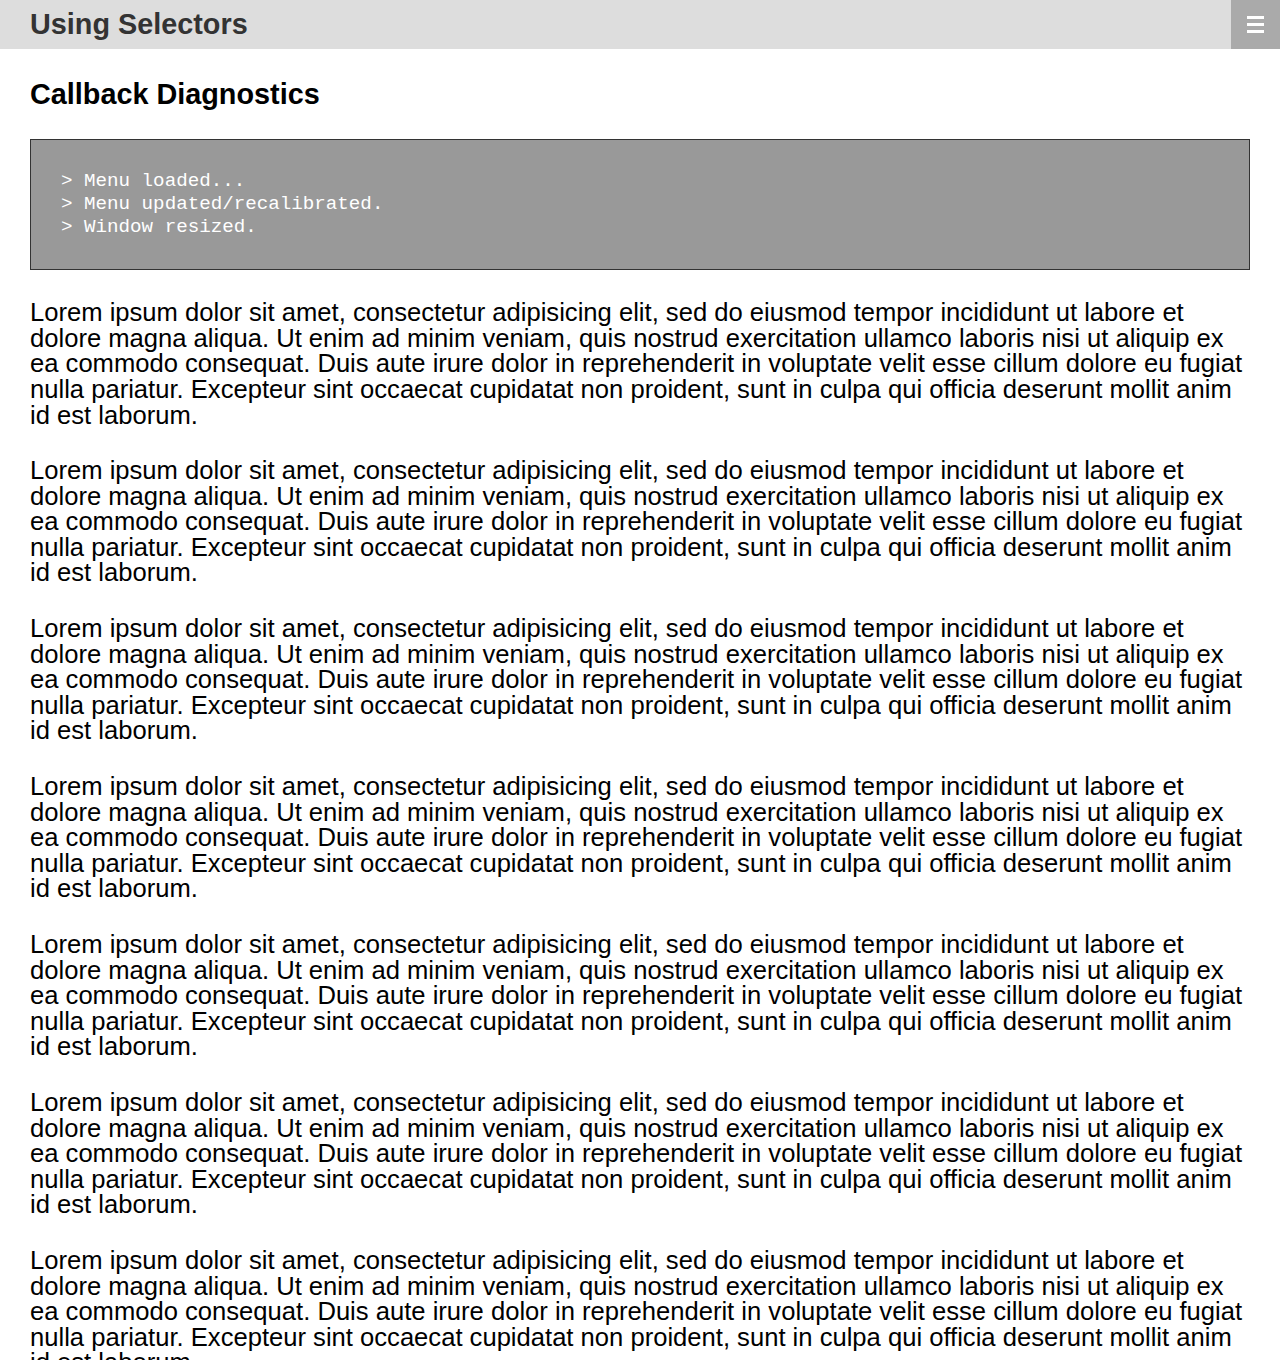
==== _demos/_examples/3-Advanced/using-callbacks/index.html @ 8acd0ed4 "v0.1.20" ====
<!DOCTYPE html PUBLIC "-//W3C//DTD XHTML 1.0 Transitional//EN" "http://www.w3.org/TR/xhtml1/DTD/xhtml1-transitional.dtd">
<html xmlns="http://www.w3.org/1999/xhtml">

    <head>
    	
		<!-- META -->
		<meta http-equiv="Content-Type" content="text/html; charset=UTF-8" />
		<meta name = "viewport" content = "width=device-width, minimum-scale=1, maximum-scale=1">
		<meta name = "apple-mobile-web-app-capable" content = "yes" /> 
		
		<!-- CSS -->
		<link rel = "stylesheet" media = "screen" href = "_css/default.css" />
		<link rel = "stylesheet" media = "screen" href = "_css/common.css" />
		
		<!-- JS -->
		<script type="text/javascript" src = "../../../../_lib/jquery-1.4.min.js"></script>
		<script type="text/javascript" src = "../../../../_src/jquery.iosmenu.js"></script>
		
		<title>Demo - Advanced - Using Callbacks</title>
		
		<script type = 'text/javascript'>
			$(document).ready(function() {
				
				$('.menu').iosMenu({
					move_with_menu_selector: '.fixed-class',
					menu_toggle_button_selector: '.header .button',
					callback: {
						loaded: callback_loaded,
						resize: callback_resize,
						update: callback_update,
						start: callback_start,
						complete: callback_complete,
					}
				});
				
			});
			
			var callback_loaded = function(settings) {
			
				$('#callback-diagnistics').append('&gt;&nbsp;Menu loaded...<br />');
				
			}
			
			var callback_resize = function(settings) {
			
				$('#callback-diagnistics').append('&gt;&nbsp;Window resized.<br />');
				
			}
			
			var callback_update = function(settings) {
			
				$('#callback-diagnistics').append('&gt;&nbsp;Menu updated/recalibrated.<br />');
				
			}
			
			var callback_start = function(settings) {
				
				$('#callback-diagnistics').append('&gt;&nbsp;Menu slide start.<br />');
				
			}
			
			var callback_complete = function(settings) {
			
				$('#callback-diagnistics').append('&gt;&nbsp;Menu slide complete.<br />');
				
			}
		</script>
		
	</head>
	
	<body>
		
		<div class = 'header fixed-class'><h1>Using Selectors</h1><div class = 'button'></div></div>
		
		<div class = 'content'>
			
			<h2>Callback Diagnostics</h2>
			
			<p id = 'callback-diagnistics'></p>
			
			<p>Lorem ipsum dolor sit amet, consectetur adipisicing elit, sed do eiusmod tempor incididunt ut labore et dolore magna aliqua. Ut enim ad minim veniam, quis nostrud exercitation ullamco laboris nisi ut aliquip ex ea commodo consequat. Duis aute irure dolor in reprehenderit in voluptate velit esse cillum dolore eu fugiat nulla pariatur. Excepteur sint occaecat cupidatat non proident, sunt in culpa qui officia deserunt mollit anim id est laborum.</p>
			
			<p>Lorem ipsum dolor sit amet, consectetur adipisicing elit, sed do eiusmod tempor incididunt ut labore et dolore magna aliqua. Ut enim ad minim veniam, quis nostrud exercitation ullamco laboris nisi ut aliquip ex ea commodo consequat. Duis aute irure dolor in reprehenderit in voluptate velit esse cillum dolore eu fugiat nulla pariatur. Excepteur sint occaecat cupidatat non proident, sunt in culpa qui officia deserunt mollit anim id est laborum.</p>
			
			<p>Lorem ipsum dolor sit amet, consectetur adipisicing elit, sed do eiusmod tempor incididunt ut labore et dolore magna aliqua. Ut enim ad minim veniam, quis nostrud exercitation ullamco laboris nisi ut aliquip ex ea commodo consequat. Duis aute irure dolor in reprehenderit in voluptate velit esse cillum dolore eu fugiat nulla pariatur. Excepteur sint occaecat cupidatat non proident, sunt in culpa qui officia deserunt mollit anim id est laborum.</p>
			
			<p>Lorem ipsum dolor sit amet, consectetur adipisicing elit, sed do eiusmod tempor incididunt ut labore et dolore magna aliqua. Ut enim ad minim veniam, quis nostrud exercitation ullamco laboris nisi ut aliquip ex ea commodo consequat. Duis aute irure dolor in reprehenderit in voluptate velit esse cillum dolore eu fugiat nulla pariatur. Excepteur sint occaecat cupidatat non proident, sunt in culpa qui officia deserunt mollit anim id est laborum.</p>
			
			<p>Lorem ipsum dolor sit amet, consectetur adipisicing elit, sed do eiusmod tempor incididunt ut labore et dolore magna aliqua. Ut enim ad minim veniam, quis nostrud exercitation ullamco laboris nisi ut aliquip ex ea commodo consequat. Duis aute irure dolor in reprehenderit in voluptate velit esse cillum dolore eu fugiat nulla pariatur. Excepteur sint occaecat cupidatat non proident, sunt in culpa qui officia deserunt mollit anim id est laborum.</p>
			
			<p>Lorem ipsum dolor sit amet, consectetur adipisicing elit, sed do eiusmod tempor incididunt ut labore et dolore magna aliqua. Ut enim ad minim veniam, quis nostrud exercitation ullamco laboris nisi ut aliquip ex ea commodo consequat. Duis aute irure dolor in reprehenderit in voluptate velit esse cillum dolore eu fugiat nulla pariatur. Excepteur sint occaecat cupidatat non proident, sunt in culpa qui officia deserunt mollit anim id est laborum.</p>
			
			<p>Lorem ipsum dolor sit amet, consectetur adipisicing elit, sed do eiusmod tempor incididunt ut labore et dolore magna aliqua. Ut enim ad minim veniam, quis nostrud exercitation ullamco laboris nisi ut aliquip ex ea commodo consequat. Duis aute irure dolor in reprehenderit in voluptate velit esse cillum dolore eu fugiat nulla pariatur. Excepteur sint occaecat cupidatat non proident, sunt in culpa qui officia deserunt mollit anim id est laborum.</p>
			
		</div>
		
		<div class = 'menu'>
			
			<h2>Fly out menu</h2>
			
			<ul>
				<li>Menu item #1</li>
				<li>Menu item #2</li>
				<li>Menu item #3</li>
				<li>Menu item #4</li>
				<li>Menu item #5</li>
				<li>Menu item #6</li>
			</ul>
			
		</div>
	
	</body>

</html>
---- _demos/_examples/3-Advanced/using-callbacks/_css/default.css ----
/*
----------------------------------------------------------------------------------
Default css 
----------------------------------------------------------------------------------
*/

/* Reset all of the document's element styles to zero... */

html, body, div, span, applet, object, iframe,
h1, h2, h3, h4, h5, h6, p, blockquote, pre,
a, abbr, acronym, address, big, cite, code,
del, dfn, em, font, img, ins, kbd, q, s, samp,
small, strike, strong, sub, sup, tt, var,
b, u, i, center,
dl, dt, dd, ol, ul, li,
fieldset, form, label, legend,
table, caption, tbody, tfoot, thead, tr, th, td {
	margin: 0;
	padding: 0;
	border: 0;
	outline: 0;
	font-size: 100%;
	vertical-align: baseline;
	background: transparent;
}
body {
	line-height: 1;
}
ol, ul {
	list-style: none;
}
blockquote, q {
	quotes: none;
}
blockquote:before, blockquote:after,
q:before, q:after {
	content: '';
	content: none;
}

/* remember to define focus styles! */
:focus {
	outline: 0;
}

/* remember to highlight inserts somehow! */
ins {
	text-decoration: none;
}
del {
	text-decoration: line-through;
}

/* tables still need 'cellspacing="0"' in the markup */
table {
	border-collapse: collapse;
	border-spacing: 0;
}



/* Clearing Floats Class STARTS */
.Wrapper {
	display: inline-block;}
.Wrapper:after {
	Content: "."; display: block; height: 0; clear: both; visibility: hidden;}
* html .Wrapper {
	height: 1%; }
.Wrapper {
	display: block;}
/* Clearing Floats Class ENDS  */
---- _demos/_examples/3-Advanced/using-callbacks/_css/common.css ----
body {
	font-family: Arial, Helvetica, sans-serif;
}

.content {
	float: left;
	margin: 49px 0 0 0;
}

.content h2 {
	margin: 30px;
	font-size: 180%;
	line-height: 30px;
}

.content p {
	margin: 30px;
	font-size: 160%;
}

.content p#callback-diagnistics {
	border: 1px solid #333;
	background: #999;
	color: #fff;
	padding: 30px;
	font-size: 120%;
	line-height: 120%;
	
	font-family: courier;
}

.header {
	position: fixed;
	top: 0;
	left: 0;
	right: 0;
	height: 49px;
	background: #ddd;
}

.header h1 {
	font-weight: bold;
	font-size: 180%;
	line-height: 49px;
	color: #333;
	margin: 0 0 0 30px;
}

.header .button {
	position: absolute;
	top: 0;
	right: 0;
	width: 49px;
	height: 49px;
	background: #aaa url(../../../../_resources/menu-icon.png) no-repeat 50% 50%;
}

.menu {
	background: #333;
	box-shadow: 0 0px 10px #000;
	
	width: 40%;
	max-width: 400px;
	min-width: 200px;
}

.menu h2 {
	margin: 15px;
	font-size: 200%;
}

.menu ul {
	margin: 15px 0;
	font-size: 120%;
	border-top: 1px solid #000;
	border-bottom: 1px solid #666;
}

.menu ul li {
	padding: 0 15px;
	border-top: 1px solid #666;
	border-bottom: 1px solid #000;
	line-height: 40px;
	display: block;
	color: #fff;
}
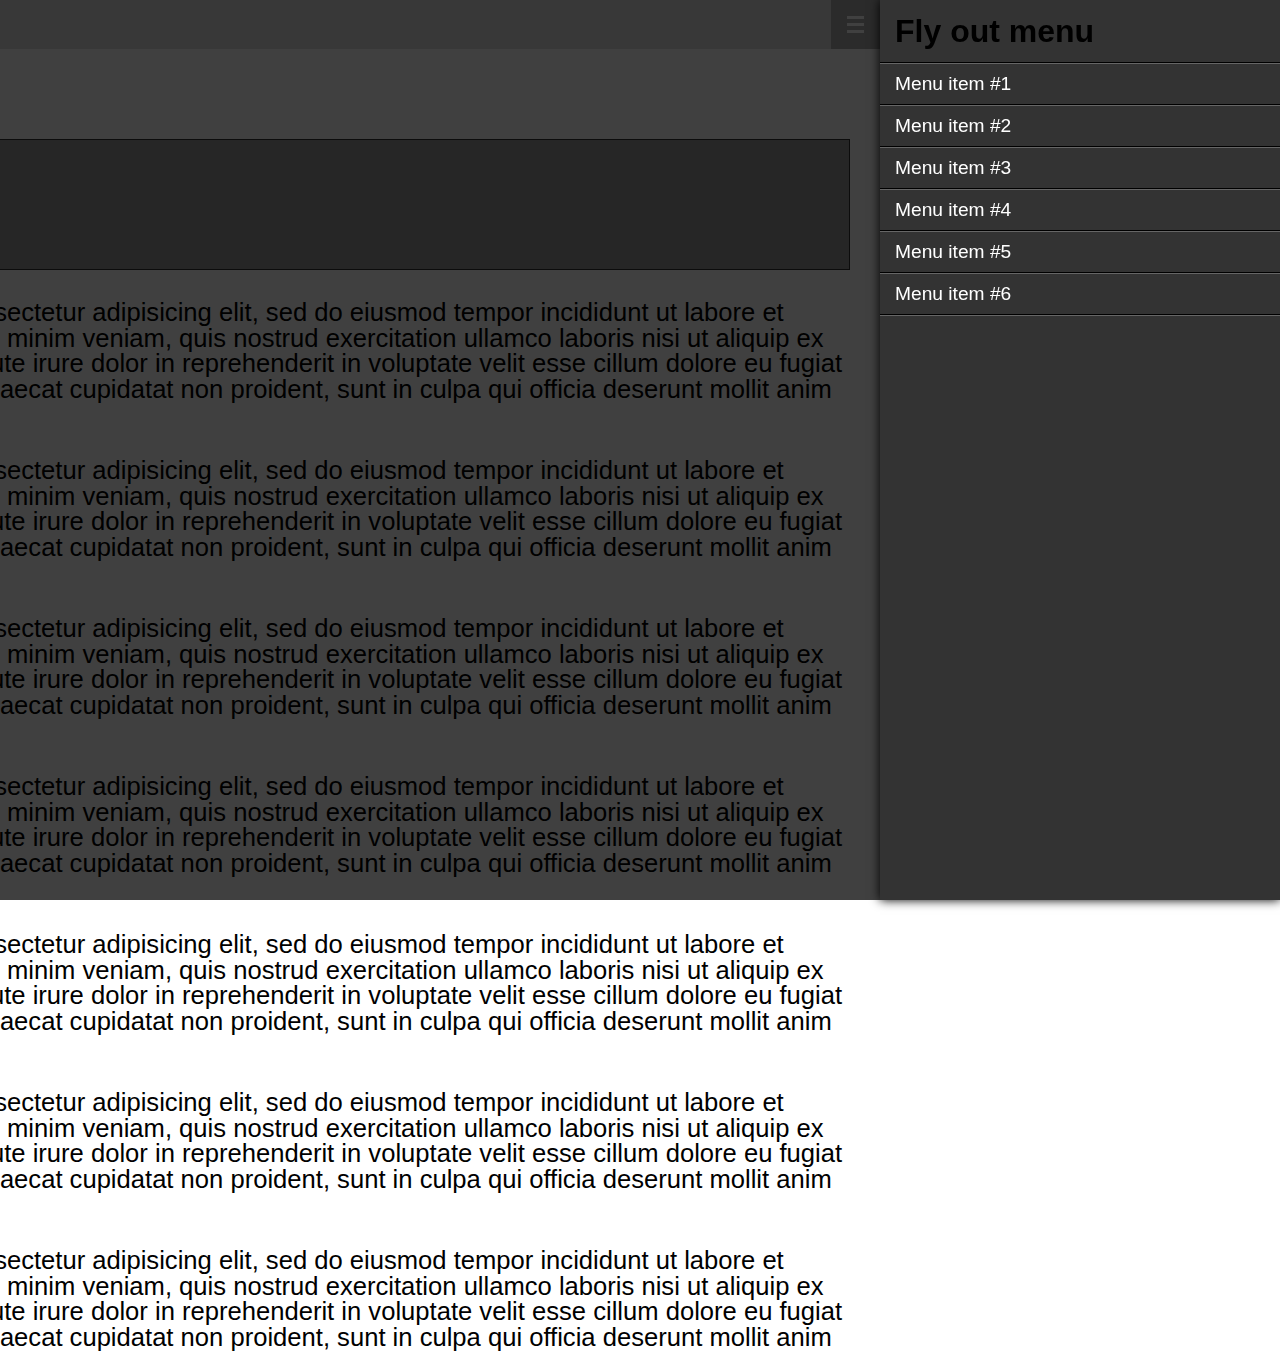
==== commit c3832acd: "Callback settings configuration" ====
--- a/_demos/_examples/3-Advanced/using-callbacks/index.html
+++ b/_demos/_examples/3-Advanced/using-callbacks/index.html
@@ -24,44 +24,58 @@
 				$('.menu').iosMenu({
 					move_with_menu_selector: '.fixed-class',
 					menu_toggle_button_selector: '.header .button',
-					callback: {
-						loaded: callback_loaded,
-						resize: callback_resize,
-						update: callback_update,
-						start: callback_start,
-						complete: callback_complete,
-					}
+					on_loaded: callback_loaded,
+					on_resize: callback_resize,
+					on_update: callback_update,
+					on_start: callback_start,
+					on_middle: callback_middle,
+					on_complete: callback_complete,
+					on_step: callback_step
 				});
 				
 			});
 			
-			var callback_loaded = function(settings) {
+			var callback_loaded = function(args) {
 			
 				$('#callback-diagnistics').append('&gt;&nbsp;Menu loaded...<br />');
 				
 			}
 			
-			var callback_resize = function(settings) {
+			var callback_resize = function(args) {
 			
 				$('#callback-diagnistics').append('&gt;&nbsp;Window resized.<br />');
 				
 			}
 			
-			var callback_update = function(settings) {
+			var callback_update = function(args) {
 			
 				$('#callback-diagnistics').append('&gt;&nbsp;Menu updated/recalibrated.<br />');
 				
 			}
 			
-			var callback_start = function(settings) {
+			var callback_start = function(args) {
 				
-				$('#callback-diagnistics').append('&gt;&nbsp;Menu slide start.<br />');
+				$('#callback-diagnistics').append('&gt;&nbsp;Menu slide start.<br />&gt;&nbsp;Step percent: <span class = "step">0%</span><br />');
 				
 			}
 			
-			var callback_complete = function(settings) {
+			var callback_middle = function(args) {
+				
+				var is_opening = (args.is_open_past_mid) ? 'opening' : 'closing';
+				
+				$('#callback-diagnistics').append('&gt;&nbsp;Menu slide middle (' + is_opening + ').<br />');
+				
+			}
+
+			var callback_complete = function(args) {
 			
 				$('#callback-diagnistics').append('&gt;&nbsp;Menu slide complete.<br />');
+				
+			}
+			
+			var callback_step = function(args) {
+				
+				$('span.step').last().html(args.perc_open + '%');
 				
 			}
 		</script>
